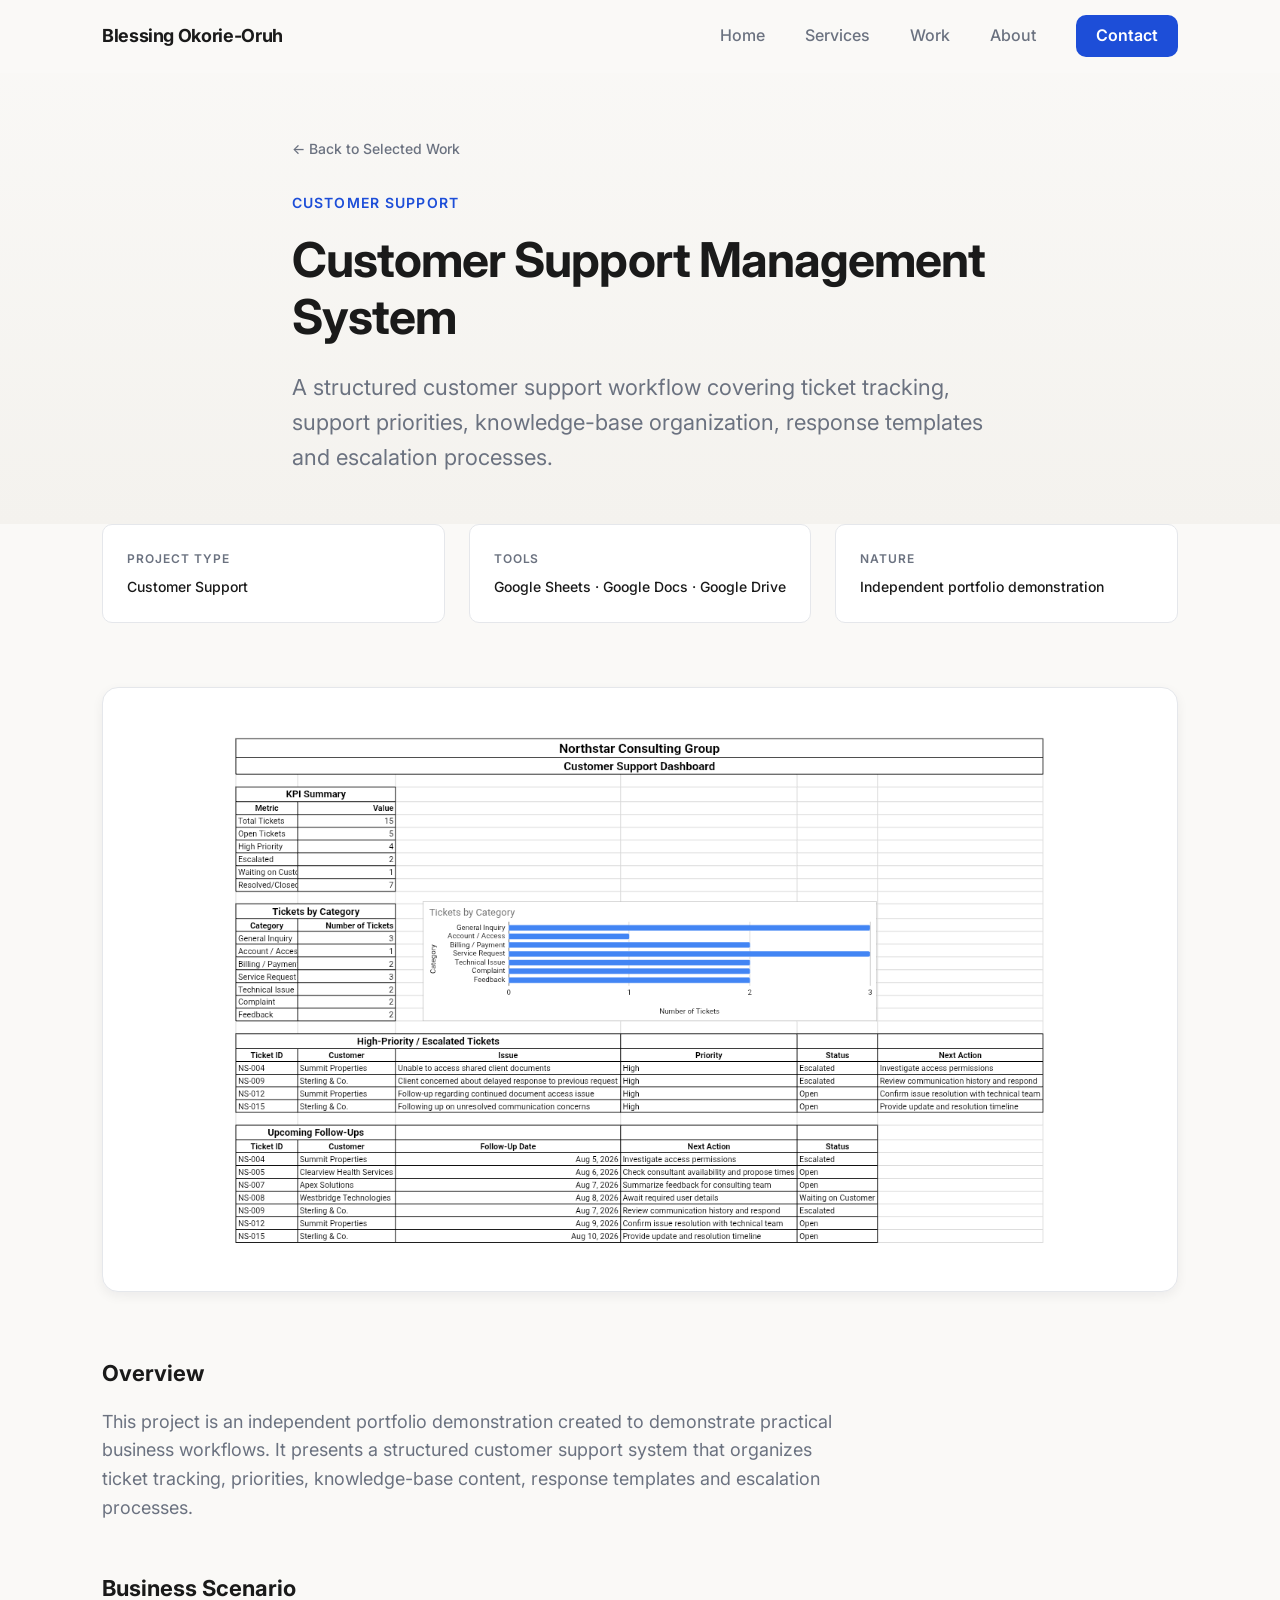
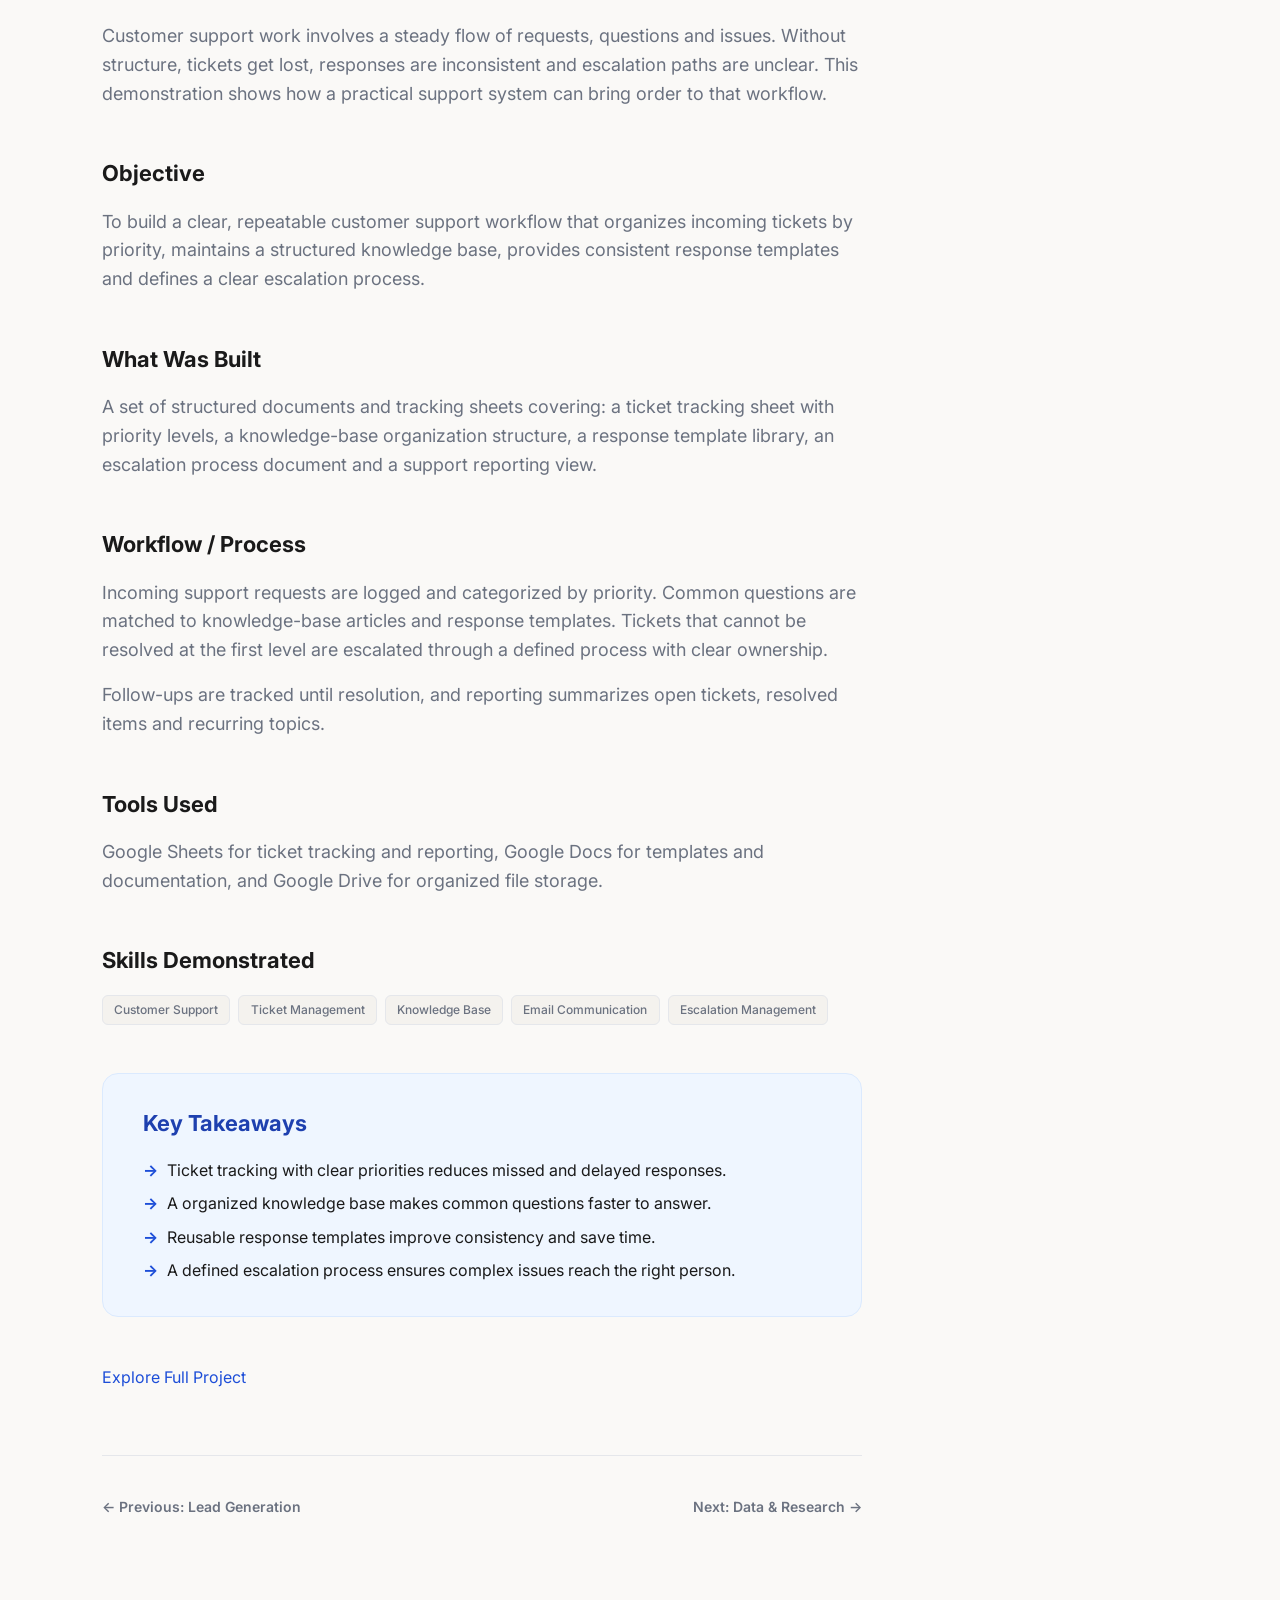
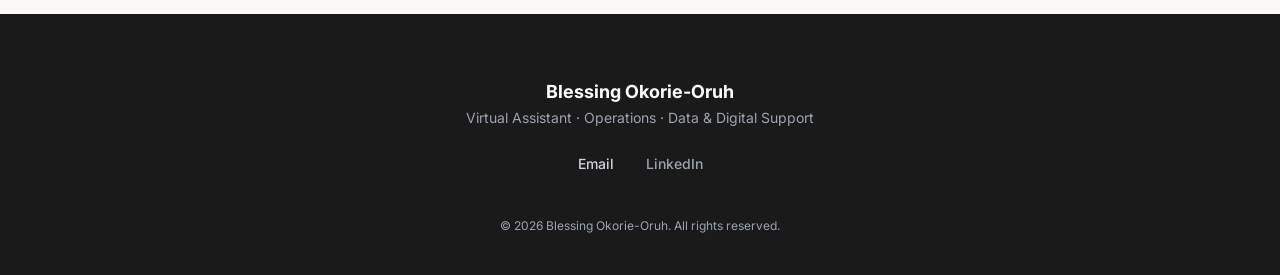
==== case-studies/customer-support.html @ 6072c5b8 "Replace old portfolio with finished website" ====
<!DOCTYPE html>
<html lang="en">
<head>
  <meta charset="UTF-8">
  <meta name="viewport" content="width=device-width, initial-scale=1.0">
  <title>Customer Support Management System | Blessing Okorie-Oruh</title>
  <meta name="description" content="Customer Support Management System — an independent portfolio demonstration of a structured customer support workflow.">
  <meta property="og:title" content="Customer Support Management System | Blessing Okorie-Oruh">
  <meta property="og:description" content="An independent portfolio demonstration of a structured customer support workflow.">
  <meta property="og:type" content="article">
  <link rel="preconnect" href="https://fonts.googleapis.com">
  <link rel="preconnect" href="https://fonts.gstatic.com" crossorigin>
  <link href="https://fonts.googleapis.com/css2?family=Inter:wght@400;500;600;700&display=swap" rel="stylesheet">
  <link rel="stylesheet" href="../style.css">
</head>
<body>
  <header class="nav" id="nav">
    <div class="container nav__inner">
      <a href="../index.html" class="nav__logo">Blessing Okorie-Oruh</a>
      <nav class="nav__links" id="navLinks" aria-label="Main navigation">
        <a href="../index.html" class="nav__link">Home</a>
        <a href="../index.html#services" class="nav__link">Services</a>
        <a href="../index.html#work" class="nav__link">Work</a>
        <a href="../index.html#about" class="nav__link">About</a>
        <a href="../index.html#contact" class="nav__contact">Contact</a>
      </nav>
      <button class="nav__toggle" id="navToggle" aria-label="Toggle navigation" aria-expanded="false" aria-controls="navLinks">
        <span></span><span></span><span></span>
      </button>
    </div>
  </header>

  <main>
    <section class="case-study-hero">
      <div class="container case-study-hero__inner">
        <a href="../index.html#work" class="case-study-back">← Back to Selected Work</a>
        <p class="case-study-hero__type">Customer Support</p>
        <h1 class="case-study-hero__title">Customer Support Management System</h1>
        <p class="case-study-hero__overview">A structured customer support workflow covering ticket tracking, support priorities, knowledge-base organization, response templates and escalation processes.</p>
      </div>
    </section>

    <section class="case-study-body">
      <div class="container">
        <div class="case-study-meta">
          <div class="case-study-meta__item">
            <p class="case-study-meta__label">Project Type</p>
            <p class="case-study-meta__value">Customer Support</p>
          </div>
          <div class="case-study-meta__item">
            <p class="case-study-meta__label">Tools</p>
            <p class="case-study-meta__value">Google Sheets · Google Docs · Google Drive</p>
          </div>
          <div class="case-study-meta__item">
            <p class="case-study-meta__label">Nature</p>
            <p class="case-study-meta__value">Independent portfolio demonstration</p>
          </div>
        </div>

        <div class="case-study-visual">
          <img src="../assets/images/project-03-customer-support-dashboard.png" alt="Customer Support Management System preview" onerror="this.parentElement.classList.add('case-study-visual--placeholder'); this.style.display='none';">
          <div class="project__placeholder">
            <span class="project__placeholder-label">PROJECT PREVIEW</span>
            <span class="project__placeholder-sub">Screenshot coming soon</span>
          </div>
        </div>

        <div class="case-study-content">
          <div class="case-study-section">
            <h2>Overview</h2>
            <p>This project is an independent portfolio demonstration created to demonstrate practical business workflows. It presents a structured customer support system that organizes ticket tracking, priorities, knowledge-base content, response templates and escalation processes.</p>
          </div>

          <div class="case-study-section">
            <h2>Business Scenario</h2>
            <p>Customer support work involves a steady flow of requests, questions and issues. Without structure, tickets get lost, responses are inconsistent and escalation paths are unclear. This demonstration shows how a practical support system can bring order to that workflow.</p>
          </div>

          <div class="case-study-section">
            <h2>Objective</h2>
            <p>To build a clear, repeatable customer support workflow that organizes incoming tickets by priority, maintains a structured knowledge base, provides consistent response templates and defines a clear escalation process.</p>
          </div>

          <div class="case-study-section">
            <h2>What Was Built</h2>
            <p>A set of structured documents and tracking sheets covering: a ticket tracking sheet with priority levels, a knowledge-base organization structure, a response template library, an escalation process document and a support reporting view.</p>
          </div>

          <div class="case-study-section">
            <h2>Workflow / Process</h2>
            <p>Incoming support requests are logged and categorized by priority. Common questions are matched to knowledge-base articles and response templates. Tickets that cannot be resolved at the first level are escalated through a defined process with clear ownership.</p>
            <p>Follow-ups are tracked until resolution, and reporting summarizes open tickets, resolved items and recurring topics.</p>
          </div>

          <div class="case-study-section">
            <h2>Tools Used</h2>
            <p>Google Sheets for ticket tracking and reporting, Google Docs for templates and documentation, and Google Drive for organized file storage.</p>
          </div>

          <div class="case-study-section">
            <h2>Skills Demonstrated</h2>
            <div class="case-study-skills">
              <span class="tag">Customer Support</span>
              <span class="tag">Ticket Management</span>
              <span class="tag">Knowledge Base</span>
              <span class="tag">Email Communication</span>
              <span class="tag">Escalation Management</span>
            </div>
          </div>

          <!--<div class="case-study-section">
            <h2>Screenshots</h2>
            <p>Screenshots of the full system will be added here as they become available. No fabricated or stock images are used.</p>
          </div> -->

          <div class="case-study-section case-study-takeaways">
            <h2>Key Takeaways</h2>
            <ul>
              <li>Ticket tracking with clear priorities reduces missed and delayed responses.</li>
              <li>A organized knowledge base makes common questions faster to answer.</li>
              <li>Reusable response templates improve consistency and save time.</li>
              <li>A defined escalation process ensures complex issues reach the right person.</li>
            </ul>
          </div>

          <a href="https://drive.google.com/drive/folders/1d1WqiKIp9UiQdwruKnwZVWXl-lbK9YLH?usp=sharing" class="button button--primary" target="_blank" rel="noopener noreferrer">
            Explore Full Project
          </a>

          <nav class="case-study-nav">
            <a href="lead-generation.html">← Previous: Lead Generation</a>
            <a href="data-research.html">Next: Data & Research →</a>
          </nav>
        </div>
      </div>
    </section>
  </main>

  <footer class="footer">
    <div class="container footer__inner">
      <div class="footer__brand">
        <p class="footer__name">Blessing Okorie-Oruh</p>
        <p class="footer__role">Virtual Assistant · Operations · Data & Digital Support</p>
      </div>
      <nav class="footer__links" aria-label="Footer links">
        <a href="mailto:blessing.okorie.va@gmail.com">Email</a>
       <!-- <a href="https://github.com/blessing-okorie-va" target="_blank" rel="noopener">GitHub</a> -->
        <a href="#" id="linkedinPlaceholder" aria-label="LinkedIn (coming soon)">LinkedIn</a>
      </nav>
      <p class="footer__copy">&copy; <span id="year"></span> Blessing Okorie-Oruh. All rights reserved.</p>
    </div>
  </footer>

  <script src="../script.js"></script>
</body>
</html>
---- style.css ----
/* ===========================
   Design Tokens
   =========================== */
:root {
  /* Colors */
  --color-primary: #1d4ed8;
  --color-primary-dark: #1e40af;
  --color-primary-light: #2563eb;
  --color-primary-tint: #eff6ff;

  --color-bg: #faf9f7;
  --color-bg-alt: #f4f2ee;
  --color-surface: #ffffff;
  --color-border: #e5e7eb;
  --color-border-light: #f0f0ec;

  --color-text: #1a1a1a;
  --color-text-muted: #6b7280;
  --color-text-light: #9ca3af;

  --color-footer-bg: #1a1a1a;
  --color-footer-text: #d1d5db;

  --color-shadow: rgba(17, 24, 39, 0.06);
  --color-shadow-lg: rgba(17, 24, 39, 0.12);

  /* Typography */
  --font-sans: 'Inter', -apple-system, BlinkMacSystemFont, 'Segoe UI', Roboto, sans-serif;
  --fs-xs: 0.75rem;
  --fs-sm: 0.875rem;
  --fs-base: 1rem;
  --fs-lg: 1.125rem;
  --fs-xl: 1.375rem;
  --fs-2xl: 1.75rem;
  --fs-3xl: 2.25rem;
  --fs-4xl: 3rem;
  --fs-5xl: 3.75rem;

  --lh-body: 1.6;
  --lh-heading: 1.2;

  --fw-regular: 400;
  --fw-medium: 500;
  --fw-semibold: 600;
  --fw-bold: 700;

  /* Spacing (8px system) */
  --sp-1: 0.5rem;
  --sp-2: 1rem;
  --sp-3: 1.5rem;
  --sp-4: 2rem;
  --sp-5: 2.5rem;
  --sp-6: 3rem;
  --sp-7: 4rem;
  --sp-8: 5rem;
  --sp-9: 6rem;
  --sp-10: 8rem;

  /* Layout */
  --container-max: 1140px;
  --container-narrow: 760px;
  --radius-sm: 6px;
  --radius-md: 10px;
  --radius-lg: 16px;
  --radius-xl: 24px;

  /* Transitions */
  --transition: 200ms ease;
  --transition-slow: 400ms ease;

  /* Shadows */
  --shadow-sm: 0 1px 2px var(--color-shadow);
  --shadow-md: 0 4px 12px var(--color-shadow);
  --shadow-lg: 0 12px 32px var(--color-shadow-lg);
}

/* ===========================
   Reset & Base
   =========================== */
*, *::before, *::after {
  margin: 0;
  padding: 0;
  box-sizing: border-box;
}

html {
  scroll-behavior: smooth;
  font-size: 16px;
  -webkit-text-size-adjust: 100%;
}

body {
  font-family: var(--font-sans);
  font-size: var(--fs-base);
  line-height: var(--lh-body);
  color: var(--color-text);
  background-color: var(--color-bg);
  font-weight: var(--fw-regular);
  -webkit-font-smoothing: antialiased;
  -moz-osx-font-smoothing: grayscale;
  overflow-x: hidden;
}

img {
  max-width: 100%;
  display: block;
}

a {
  color: var(--color-primary);
  text-decoration: none;
  transition: color var(--transition);
}

a:hover {
  color: var(--color-primary-dark);
}

button {
  font-family: inherit;
  cursor: pointer;
  border: none;
  background: none;
}

ul {
  list-style: none;
}

/* Focus states */
a:focus-visible,
button:focus-visible {
  outline: 2px solid var(--color-primary);
  outline-offset: 3px;
  border-radius: var(--radius-sm);
}

/* ===========================
   Layout
   =========================== */
.container {
  width: 100%;
  max-width: var(--container-max);
  margin: 0 auto;
  padding: 0 var(--sp-4);
}

.section {
  padding: var(--sp-9) 0;
}

.section--light {
  background-color: var(--color-bg-alt);
}

.section__header {
  max-width: 680px;
  margin: 0 0 var(--sp-7);
}

.section__eyebrow {
  font-size: var(--fs-sm);
  font-weight: var(--fw-semibold);
  color: var(--color-primary);
  letter-spacing: 0.08em;
  text-transform: uppercase;
  margin-bottom: var(--sp-2);
}

.section__title {
  font-size: var(--fs-3xl);
  font-weight: var(--fw-bold);
  line-height: var(--lh-heading);
  color: var(--color-text);
  margin-bottom: var(--sp-2);
}

.section__subtitle {
  font-size: var(--fs-lg);
  color: var(--color-text-muted);
  line-height: var(--lh-body);
}

/* ===========================
   Buttons
   =========================== */
.btn {
  display: inline-flex;
  align-items: center;
  justify-content: center;
  gap: var(--sp-1);
  padding: 0.75rem 1.75rem;
  font-size: var(--fs-base);
  font-weight: var(--fw-semibold);
  border-radius: var(--radius-md);
  transition: all var(--transition);
  white-space: nowrap;
  border: 2px solid transparent;
  text-decoration: none;
}

.btn--primary {
  background-color: var(--color-primary);
  color: #fff;
  border-color: var(--color-primary);
}

.btn--primary:hover {
  background-color: var(--color-primary-dark);
  border-color: var(--color-primary-dark);
  color: #fff;
  transform: translateY(-1px);
  box-shadow: 0 4px 12px rgba(29, 78, 216, 0.25);
}

.btn--secondary {
  background-color: transparent;
  color: var(--color-primary);
  border-color: var(--color-border);
}

.btn--secondary:hover {
  border-color: var(--color-primary);
  color: var(--color-primary);
  background-color: var(--color-primary-tint);
}

.btn--large {
  padding: 1rem 2.5rem;
  font-size: var(--fs-lg);
}

/* ===========================
   Navigation
   =========================== */
.nav {
  position: fixed;
  top: 0;
  left: 0;
  right: 0;
  z-index: 100;
  background-color: rgba(250, 249, 247, 0.92);
  backdrop-filter: blur(10px);
  -webkit-backdrop-filter: blur(10px);
  border-bottom: 1px solid transparent;
  transition: border-color var(--transition), background-color var(--transition);
}

.nav--scrolled {
  border-bottom-color: var(--color-border);
}

.nav__inner {
  display: flex;
  align-items: center;
  justify-content: space-between;
  height: 72px;
}

.nav__logo {
  font-size: var(--fs-lg);
  font-weight: var(--fw-bold);
  color: var(--color-text);
  letter-spacing: -0.02em;
}

.nav__logo:hover {
  color: var(--color-primary);
}

.nav__links {
  display: flex;
  align-items: center;
  gap: var(--sp-5);
}

.nav__link {
  font-size: var(--fs-base);
  font-weight: var(--fw-medium);
  color: var(--color-text-muted);
  transition: color var(--transition);
}

.nav__link:hover {
  color: var(--color-text);
}

.nav__contact {
  background-color: var(--color-primary);
  color: #fff !important;
  padding: 0.5rem 1.25rem;
  border-radius: var(--radius-md);
  font-weight: var(--fw-semibold);
  transition: background-color var(--transition), transform var(--transition);
}

.nav__contact:hover {
  background-color: var(--color-primary-dark);
  color: #fff !important;
  transform: translateY(-1px);
}

.nav__toggle {
  display: none;
  flex-direction: column;
  gap: 5px;
  padding: 4px;
}

.nav__toggle span {
  display: block;
  width: 24px;
  height: 2px;
  background-color: var(--color-text);
  border-radius: 2px;
  transition: transform var(--transition), opacity var(--transition);
}

.nav__toggle--active span:nth-child(1) {
  transform: translateY(7px) rotate(45deg);
}

.nav__toggle--active span:nth-child(2) {
  opacity: 0;
}

.nav__toggle--active span:nth-child(3) {
  transform: translateY(-7px) rotate(-45deg);
}

/* ===========================
   Hero
   =========================== */
.hero {
  padding-top: calc(72px + var(--sp-9));
  padding-bottom: var(--sp-9);
  background: linear-gradient(180deg, var(--color-bg) 0%, var(--color-bg-alt) 100%);
}

.hero__inner {
  max-width: 780px;
}

.hero__eyebrow {
  font-size: var(--fs-sm);
  font-weight: var(--fw-semibold);
  color: var(--color-primary);
  letter-spacing: 0.06em;
  text-transform: uppercase;
  margin-bottom: var(--sp-3);
  opacity: 0;
  animation: fadeInUp 600ms ease forwards;
}

.hero__title {
  font-size: var(--fs-5xl);
  font-weight: var(--fw-bold);
  line-height: 1.1;
  letter-spacing: -0.03em;
  color: var(--color-text);
  margin-bottom: var(--sp-4);
  opacity: 0;
  animation: fadeInUp 600ms ease 100ms forwards;
}

.hero__subtitle {
  font-size: var(--fs-xl);
  color: var(--color-text-muted);
  line-height: var(--lh-body);
  margin-bottom: var(--sp-5);
  max-width: 620px;
  opacity: 0;
  animation: fadeInUp 600ms ease 200ms forwards;
}

.hero__actions {
  display: flex;
  gap: var(--sp-2);
  flex-wrap: wrap;
  opacity: 0;
  animation: fadeInUp 600ms ease 300ms forwards;
}

@keyframes fadeInUp {
  from {
    opacity: 0;
    transform: translateY(16px);
  }
  to {
    opacity: 1;
    transform: translateY(0);
  }
}

/* ===========================
   Services Grid
   =========================== */
.services-grid {
  display: grid;
  grid-template-columns: repeat(3, 1fr);
  gap: var(--sp-3);
}

.service-card {
  background-color: var(--color-surface);
  border: 1px solid var(--color-border);
  border-radius: var(--radius-lg);
  padding: var(--sp-4);
  transition: transform var(--transition), box-shadow var(--transition), border-color var(--transition);
}

.service-card:hover {
  transform: translateY(-4px);
  box-shadow: var(--shadow-md);
  border-color: var(--color-primary-light);
}

.service-card__icon {
  display: inline-flex;
  align-items: center;
  justify-content: center;
  width: 48px;
  height: 48px;
  background-color: var(--color-primary-tint);
  color: var(--color-primary);
  border-radius: var(--radius-md);
  margin-bottom: var(--sp-3);
}

.service-card__title {
  font-size: var(--fs-lg);
  font-weight: var(--fw-semibold);
  margin-bottom: var(--sp-1);
  color: var(--color-text);
}

.service-card__desc {
  font-size: var(--fs-sm);
  color: var(--color-text-muted);
  line-height: var(--lh-body);
}

/* ===========================
   Selected Work
   =========================== */
.work-note {
  background-color: var(--color-primary-tint);
  border: 1px solid #dbeafe;
  border-radius: var(--radius-md);
  padding: var(--sp-3) var(--sp-4);
  margin-bottom: var(--sp-7);
}

.work-note p {
  font-size: var(--fs-sm);
  color: var(--color-primary-dark);
  line-height: var(--lh-body);
}

.project {
  display: grid;
  grid-template-columns: 1.1fr 1fr;
  gap: var(--sp-6);
  align-items: center;
  margin-bottom: var(--sp-8);
}

.project--reversed .project__visual {
  order: 2;
}

.project__visual {
  position: relative;
  aspect-ratio: 16 / 10;
  background-color: var(--color-surface);
  border: 1px solid var(--color-border);
  border-radius: var(--radius-lg);
  overflow: hidden;
  box-shadow: var(--shadow-md);
  transition: box-shadow var(--transition-slow), transform var(--transition-slow);
}

.project__visual:hover {
  box-shadow: var(--shadow-lg);
  transform: translateY(-4px);
}

.project__visual img {
  width: 100%;
  height: 100%;
  object-fit: cover;
}

.project__visual--placeholder img {
  display: none;
}

.project__placeholder {
  position: absolute;
  inset: 0;
  display: none;
  flex-direction: column;
  align-items: center;
  justify-content: center;
  gap: var(--sp-1);
  background: linear-gradient(135deg, #f8f9fa 0%, #eef0f3 100%);
}

.project__visual--placeholder .project__placeholder {
  display: flex;
}

.project__placeholder-label {
  font-size: var(--fs-lg);
  font-weight: var(--fw-bold);
  color: var(--color-text-light);
  letter-spacing: 0.1em;
}

.project__placeholder-sub {
  font-size: var(--fs-sm);
  color: var(--color-text-light);
}

.project__type-badge {
  position: absolute;
  top: var(--sp-2);
  left: var(--sp-2);
  background-color: rgba(26, 26, 26, 0.85);
  color: #fff;
  font-size: var(--fs-xs);
  font-weight: var(--fw-medium);
  padding: 0.35rem 0.75rem;
  border-radius: var(--radius-sm);
  letter-spacing: 0.03em;
  z-index: 1;
}

.project__number {
  font-size: var(--fs-sm);
  font-weight: var(--fw-semibold);
  color: var(--color-primary);
  letter-spacing: 0.08em;
  text-transform: uppercase;
  margin-bottom: var(--sp-1);
}

.project__title {
  font-size: var(--fs-2xl);
  font-weight: var(--fw-bold);
  line-height: var(--lh-heading);
  margin-bottom: var(--sp-2);
  color: var(--color-text);
}

.project__desc {
  font-size: var(--fs-base);
  color: var(--color-text-muted);
  line-height: var(--lh-body);
  margin-bottom: var(--sp-3);
}

.project__skills {
  display: flex;
  flex-wrap: wrap;
  gap: var(--sp-1);
  margin-bottom: var(--sp-3);
}

.tag {
  display: inline-block;
  font-size: var(--fs-xs);
  font-weight: var(--fw-medium);
  color: var(--color-text-muted);
  background-color: var(--color-bg-alt);
  border: 1px solid var(--color-border);
  padding: 0.3rem 0.7rem;
  border-radius: var(--radius-sm);
}

.project__tools {
  display: flex;
  flex-wrap: wrap;
  align-items: center;
  gap: 0.5rem;
  margin-bottom: var(--sp-3);
  font-size: var(--fs-sm);
}

.project__tools-label {
  font-weight: var(--fw-semibold);
  color: var(--color-text);
}

.project__tools span:not(.project__tools-label) {
  color: var(--color-text-muted);
}

.project__tools span:not(.project__tools-label)::after {
  content: "·";
  margin-left: 0.5rem;
  color: var(--color-text-light);
}

.project__tools span:not(.project__tools-label):last-child::after {
  content: "";
}

.project__link {
  font-size: var(--fs-base);
  font-weight: var(--fw-semibold);
  color: var(--color-primary);
  display: inline-flex;
  align-items: center;
  transition: gap var(--transition), color var(--transition);
}

.project__link:hover {
  color: var(--color-primary-dark);
  gap: 0.5rem;
}

/* ===========================
   How I Work
   =========================== */
.steps-grid {
  display: grid;
  grid-template-columns: repeat(4, 1fr);
  gap: var(--sp-3);
}

.step {
  background-color: var(--color-surface);
  border: 1px solid var(--color-border);
  border-radius: var(--radius-lg);
  padding: var(--sp-4);
  transition: transform var(--transition), box-shadow var(--transition);
}

.step:hover {
  transform: translateY(-4px);
  box-shadow: var(--shadow-md);
}

.step__number {
  font-size: var(--fs-2xl);
  font-weight: var(--fw-bold);
  color: var(--color-primary);
  margin-bottom: var(--sp-1);
  letter-spacing: -0.02em;
}

.step__title {
  font-size: var(--fs-lg);
  font-weight: var(--fw-semibold);
  margin-bottom: var(--sp-1);
  color: var(--color-text);
}

.step__desc {
  font-size: var(--fs-sm);
  color: var(--color-text-muted);
  line-height: var(--lh-body);
}

/* ===========================
   About
   =========================== */
.about {
  display: grid;
  grid-template-columns: 1.5fr 1fr;
  gap: var(--sp-7);
  align-items: start;
}

.about__text p {
  color: var(--color-text-muted);
  margin-bottom: var(--sp-2);
  font-size: var(--fs-lg);
  line-height: var(--lh-body);
}

.about__text p:first-of-type {
  margin-top: var(--sp-2);
}

.about__card {
  background-color: var(--color-surface);
  border: 1px solid var(--color-border);
  border-radius: var(--radius-lg);
  padding: var(--sp-2);
  box-shadow: var(--shadow-sm);
  position: sticky;
  top: 100px;
}

.about__card-inner {
  background: linear-gradient(135deg, var(--color-primary-tint) 0%, #f0f7ff 100%);
  border-radius: var(--radius-md);
  padding: var(--sp-4);
}

.about__card-label {
  font-size: var(--fs-sm);
  font-weight: var(--fw-semibold);
  color: var(--color-primary);
  text-transform: uppercase;
  letter-spacing: 0.08em;
  margin-bottom: var(--sp-3);
}

.about__list {
  display: grid;
  grid-template-columns: 1fr 1fr;
  gap: 0.75rem;
}

.about__list li {
  font-size: var(--fs-sm);
  font-weight: var(--fw-medium);
  color: var(--color-text);
  padding-left: 1.25rem;
  position: relative;
}

.about__list li::before {
  content: "";
  position: absolute;
  left: 0;
  top: 0.55em;
  width: 6px;
  height: 6px;
  background-color: var(--color-primary);
  border-radius: 50%;
}

/* ===========================
   Resume
   =========================== */
.resume {
  display: flex;
  align-items: center;
  justify-content: space-between;
  gap: var(--sp-5);
  flex-wrap: wrap;
}

.resume__text {
  max-width: 560px;
}

.resume__text .section__title {
  font-size: var(--fs-2xl);
  margin-bottom: 0;
}

.resume__actions {
  display: flex;
  gap: var(--sp-2);
  flex-wrap: wrap;
  align-items: center;
}

.resume__coming-soon {
  font-size: var(--fs-sm);
  color: var(--color-text-muted);
  font-style: italic;
  width: 100%;
}

/* ===========================
   Contact CTA
   =========================== */
.contact-cta {
  background: linear-gradient(135deg, var(--color-primary) 0%, var(--color-primary-dark) 100%);
  color: #fff;
  text-align: center;
}

.contact-cta__inner {
  max-width: 640px;
  margin: 0 auto;
}

.contact-cta__title {
  font-size: var(--fs-3xl);
  font-weight: var(--fw-bold);
  line-height: var(--lh-heading);
  margin-bottom: var(--sp-2);
  color: #fff;
}

.contact-cta__text {
  font-size: var(--fs-lg);
  color: rgba(255, 255, 255, 0.88);
  margin-bottom: var(--sp-4);
  line-height: var(--lh-body);
}

.contact-cta .btn--primary {
  background-color: #fff;
  color: var(--color-primary);
  border-color: #fff;
}

.contact-cta .btn--primary:hover {
  background-color: rgba(255, 255, 255, 0.9);
  color: var(--color-primary-dark);
  box-shadow: 0 4px 20px rgba(0, 0, 0, 0.15);
}

.contact-cta__email {
  margin-top: var(--sp-3);
  font-size: var(--fs-base);
  color: rgba(255, 255, 255, 0.8);
}

/* ===========================
   Footer
   =========================== */
.footer {
  background-color: var(--color-footer-bg);
  color: var(--color-footer-text);
  padding: var(--sp-7) 0 var(--sp-5);
}

.footer__inner {
  display: flex;
  flex-direction: column;
  align-items: center;
  text-align: center;
  gap: var(--sp-3);
}

.footer__name {
  font-size: var(--fs-lg);
  font-weight: var(--fw-bold);
  color: #fff;
}

.footer__role {
  font-size: var(--fs-sm);
  color: var(--color-text-light);
}

.footer__links {
  display: flex;
  gap: var(--sp-4);
}

.footer__links a {
  color: var(--color-footer-text);
  font-size: var(--fs-sm);
  font-weight: var(--fw-medium);
}

.footer__links a:hover {
  color: #fff;
}

.footer__copy {
  font-size: var(--fs-xs);
  color: var(--color-text-light);
  margin-top: var(--sp-2);
}

/* ===========================
   Case Study Pages
   =========================== */
.case-study-hero {
  padding-top: calc(72px + var(--sp-7));
  padding-bottom: var(--sp-6);
  background: linear-gradient(180deg, var(--color-bg) 0%, var(--color-bg-alt) 100%);
}

.case-study-hero__inner {
  max-width: 760px;
}

.case-study-back {
  display: inline-flex;
  align-items: center;
  gap: 0.5rem;
  font-size: var(--fs-sm);
  font-weight: var(--fw-medium);
  color: var(--color-text-muted);
  margin-bottom: var(--sp-4);
  transition: color var(--transition), gap var(--transition);
}

.case-study-back:hover {
  color: var(--color-primary);
  gap: 0.75rem;
}

.case-study-hero__type {
  font-size: var(--fs-sm);
  font-weight: var(--fw-semibold);
  color: var(--color-primary);
  letter-spacing: 0.08em;
  text-transform: uppercase;
  margin-bottom: var(--sp-2);
}

.case-study-hero__title {
  font-size: var(--fs-4xl);
  font-weight: var(--fw-bold);
  line-height: var(--lh-heading);
  letter-spacing: -0.02em;
  margin-bottom: var(--sp-3);
}

.case-study-hero__overview {
  font-size: var(--fs-xl);
  color: var(--color-text-muted);
  line-height: var(--lh-body);
}

.case-study-body {
  padding-bottom: var(--sp-9);
}

.case-study-meta {
  display: grid;
  grid-template-columns: repeat(3, 1fr);
  gap: var(--sp-3);
  margin-bottom: var(--sp-7);
}

.case-study-meta__item {
  background-color: var(--color-surface);
  border: 1px solid var(--color-border);
  border-radius: var(--radius-md);
  padding: var(--sp-3);
}

.case-study-meta__label {
  font-size: var(--fs-xs);
  font-weight: var(--fw-semibold);
  color: var(--color-text-muted);
  text-transform: uppercase;
  letter-spacing: 0.08em;
  margin-bottom: var(--sp-1);
}

.case-study-meta__value {
  font-size: var(--fs-sm);
  color: var(--color-text);
  font-weight: var(--fw-medium);
}

.case-study-visual {
  position: relative;
  aspect-ratio: 16 / 9;
  background-color: var(--color-surface);
  border: 1px solid var(--color-border);
  border-radius: var(--radius-lg);
  overflow: hidden;
  box-shadow: var(--shadow-md);
  margin-bottom: var(--sp-7);
}

.case-study-visual img {
  width: 100%;
  height: 100%;
  object-fit: contain;
}

.case-study-visual--placeholder img {
  display: none;
}

.case-study-visual--placeholder .project__placeholder {
  display: flex;
}

.case-study-content {
  max-width: 760px;
}

.case-study-section {
  margin-bottom: var(--sp-6);
}

.case-study-section:last-child {
  margin-bottom: 0;
}

.case-study-section h2 {
  font-size: var(--fs-xl);
  font-weight: var(--fw-bold);
  margin-bottom: var(--sp-2);
  color: var(--color-text);
}

.case-study-section p {
  font-size: var(--fs-lg);
  color: var(--color-text-muted);
  line-height: var(--lh-body);
  margin-bottom: var(--sp-2);
}

.case-study-section p:last-child {
  margin-bottom: 0;
}

.case-study-skills {
  display: flex;
  flex-wrap: wrap;
  gap: var(--sp-1);
  margin-top: var(--sp-2);
}

.case-study-takeaways {
  background-color: var(--color-primary-tint);
  border: 1px solid #dbeafe;
  border-radius: var(--radius-lg);
  padding: var(--sp-4) var(--sp-5);
}

.case-study-takeaways h2 {
  color: var(--color-primary-dark);
}

.case-study-takeaways ul {
  list-style: none;
  margin-top: var(--sp-2);
}

.case-study-takeaways li {
  font-size: var(--fs-base);
  color: var(--color-text);
  padding-left: 1.5rem;
  position: relative;
  margin-bottom: var(--sp-1);
  line-height: var(--lh-body);
}

.case-study-takeaways li::before {
  content: "→";
  position: absolute;
  left: 0;
  color: var(--color-primary);
  font-weight: var(--fw-bold);
}

.case-study-takeaways li:last-child {
  margin-bottom: 0;
}

.case-study-nav {
  border-top: 1px solid var(--color-border);
  padding-top: var(--sp-5);
  margin-top: var(--sp-7);
  display: flex;
  justify-content: space-between;
  gap: var(--sp-3);
  flex-wrap: wrap;
}

.case-study-nav a {
  font-size: var(--fs-sm);
  font-weight: var(--fw-semibold);
  color: var(--color-text-muted);
  transition: color var(--transition);
}

.case-study-nav a:hover {
  color: var(--color-primary);
}

/* ===========================
   Responsive — Tablet
   =========================== */
@media (max-width: 900px) {
  .section {
    padding: var(--sp-7) 0;
  }

  .hero {
    padding-top: calc(72px + var(--sp-7));
  }

  .hero__title {
    font-size: var(--fs-4xl);
  }

  .hero__subtitle {
    font-size: var(--fs-lg);
  }

  .section__title {
    font-size: var(--fs-2xl);
  }

  .services-grid {
    grid-template-columns: repeat(2, 1fr);
  }

  .project {
    grid-template-columns: 1fr;
    gap: var(--sp-4);
    margin-bottom: var(--sp-7);
  }

  .project--reversed .project__visual {
    order: 0;
  }

  .project__title {
    font-size: var(--fs-xl);
  }

  .steps-grid {
    grid-template-columns: repeat(2, 1fr);
  }

  .about {
    grid-template-columns: 1fr;
    gap: var(--sp-4);
  }

  .about__card {
    position: static;
  }

  .case-study-meta {
    grid-template-columns: 1fr;
  }

  .case-study-hero__title {
    font-size: var(--fs-3xl);
  }
}

/* ===========================
   Responsive — Mobile
   =========================== */
@media (max-width: 600px) {
  :root {
    --sp-9: 4rem;
    --sp-7: 3rem;
  }

  .container {
    padding: 0 var(--sp-3);
  }

  .section {
    padding: var(--sp-7) 0;
  }

  .hero {
    padding-top: calc(72px + var(--sp-6));
    padding-bottom: var(--sp-7);
  }

  .hero__title {
    font-size: var(--fs-3xl);
  }

  .hero__subtitle {
    font-size: var(--fs-base);
  }

  .hero__actions {
    flex-direction: column;
    align-items: stretch;
  }

  .hero__actions .btn {
    width: 100%;
  }

  .section__title {
    font-size: var(--fs-xl);
  }

  .section__header {
    margin-bottom: var(--sp-5);
  }

  .services-grid {
    grid-template-columns: 1fr;
  }

  .steps-grid {
    grid-template-columns: 1fr;
  }

  .resume {
    flex-direction: column;
    align-items: flex-start;
  }

  .resume__actions {
    width: 100%;
  }

  .resume__actions .btn {
    flex: 1;
  }

  .contact-cta__title {
    font-size: var(--fs-2xl);
  }

  .contact-cta__text {
    font-size: var(--fs-base);
  }

  .btn--large {
    width: 100%;
  }

  .footer__links {
    flex-wrap: wrap;
    justify-content: center;
    gap: var(--sp-3);
  }

  .case-study-hero__title {
    font-size: var(--fs-2xl);
  }

  .case-study-hero__overview {
    font-size: var(--fs-base);
  }

  .case-study-section h2 {
    font-size: var(--fs-lg);
  }

  .case-study-section p {
    font-size: var(--fs-base);
  }

  .case-study-nav {
    flex-direction: column;
    gap: var(--sp-2);
  }
}

/* ===========================
   Mobile Navigation
   =========================== */
@media (max-width: 768px) {
  .nav__toggle {
    display: flex;
  }

  .nav__links {
    position: fixed;
    top: 72px;
    left: 0;
    right: 0;
    background-color: var(--color-surface);
    flex-direction: column;
    align-items: stretch;
    padding: var(--sp-3);
    gap: var(--sp-1);
    border-bottom: 1px solid var(--color-border);
    box-shadow: var(--shadow-md);
    transform: translateY(-120%);
    opacity: 0;
    visibility: hidden;
    transition: transform var(--transition), opacity var(--transition), visibility var(--transition);
  }

  .nav__links--open {
    transform: translateY(0);
    opacity: 1;
    visibility: visible;
  }

  .nav__link {
    padding: 0.75rem 0.5rem;
    border-radius: var(--radius-sm);
    font-size: var(--fs-base);
  }

  .nav__link:hover {
    background-color: var(--color-bg-alt);
  }

  .nav__contact {
    text-align: center;
    margin-top: var(--sp-1);
  }
}

/* ===========================
   Reduced Motion
   =========================== */
@media (prefers-reduced-motion: reduce) {
  *,
  *::before,
  *::after {
    animation-duration: 0.01ms !important;
    animation-iteration-count: 1 !important;
    transition-duration: 0.01ms !important;
    scroll-behavior: auto !important;
  }
}


.image-lightbox {
  position: fixed;
  inset: 0;
  z-index: 9999;
  display: flex;
  align-items: center;
  justify-content: center;
  padding: 2rem;
  background: rgba(0, 0, 0, 0.88);
  cursor: zoom-out;
}

.image-lightbox img {
  max-width: 95vw;
  max-height: 95vh;
  width: auto;
  height: auto;
  object-fit: contain;
  border-radius: var(--radius-lg);
  box-shadow: var(--shadow-lg);
  cursor: default;
}

.image-lightbox__close {
  position: absolute;
  top: 1rem;
  right: 1.25rem;
  width: 2.75rem;
  height: 2.75rem;
  border: 0;
  border-radius: 50%;
  background: white;
  color: var(--color-text);
  font-size: 1.75rem;
  line-height: 1;
  cursor: pointer;
  display: flex;
  align-items: center;
  justify-content: center;
}

.image-lightbox__close:hover {
  opacity: 0.85;
}

@media (max-width: 640px) {
  .image-lightbox {
    padding: 1rem;
  }

  .image-lightbox img {
    max-width: 100%;
    max-height: 90vh;
  }

  .image-lightbox__close {
    top: 0.75rem;
    right: 0.75rem;
  }
}
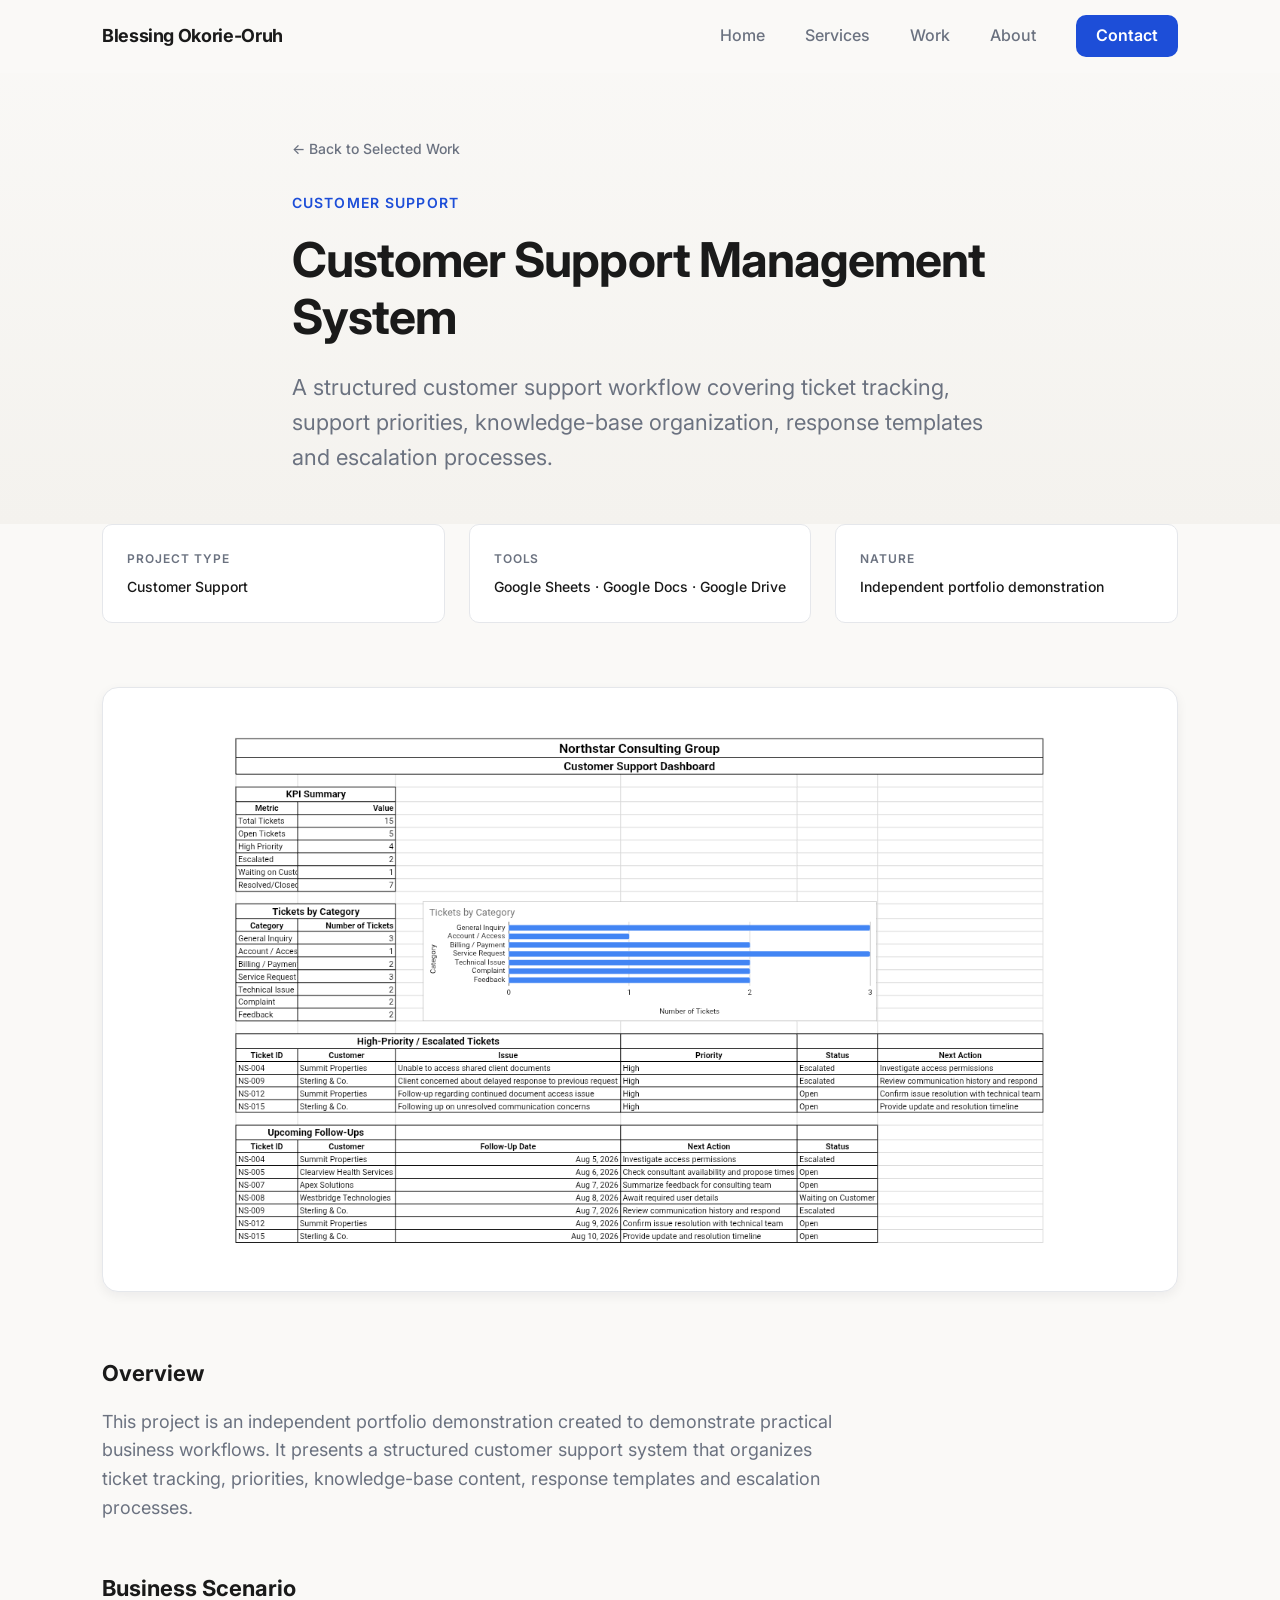
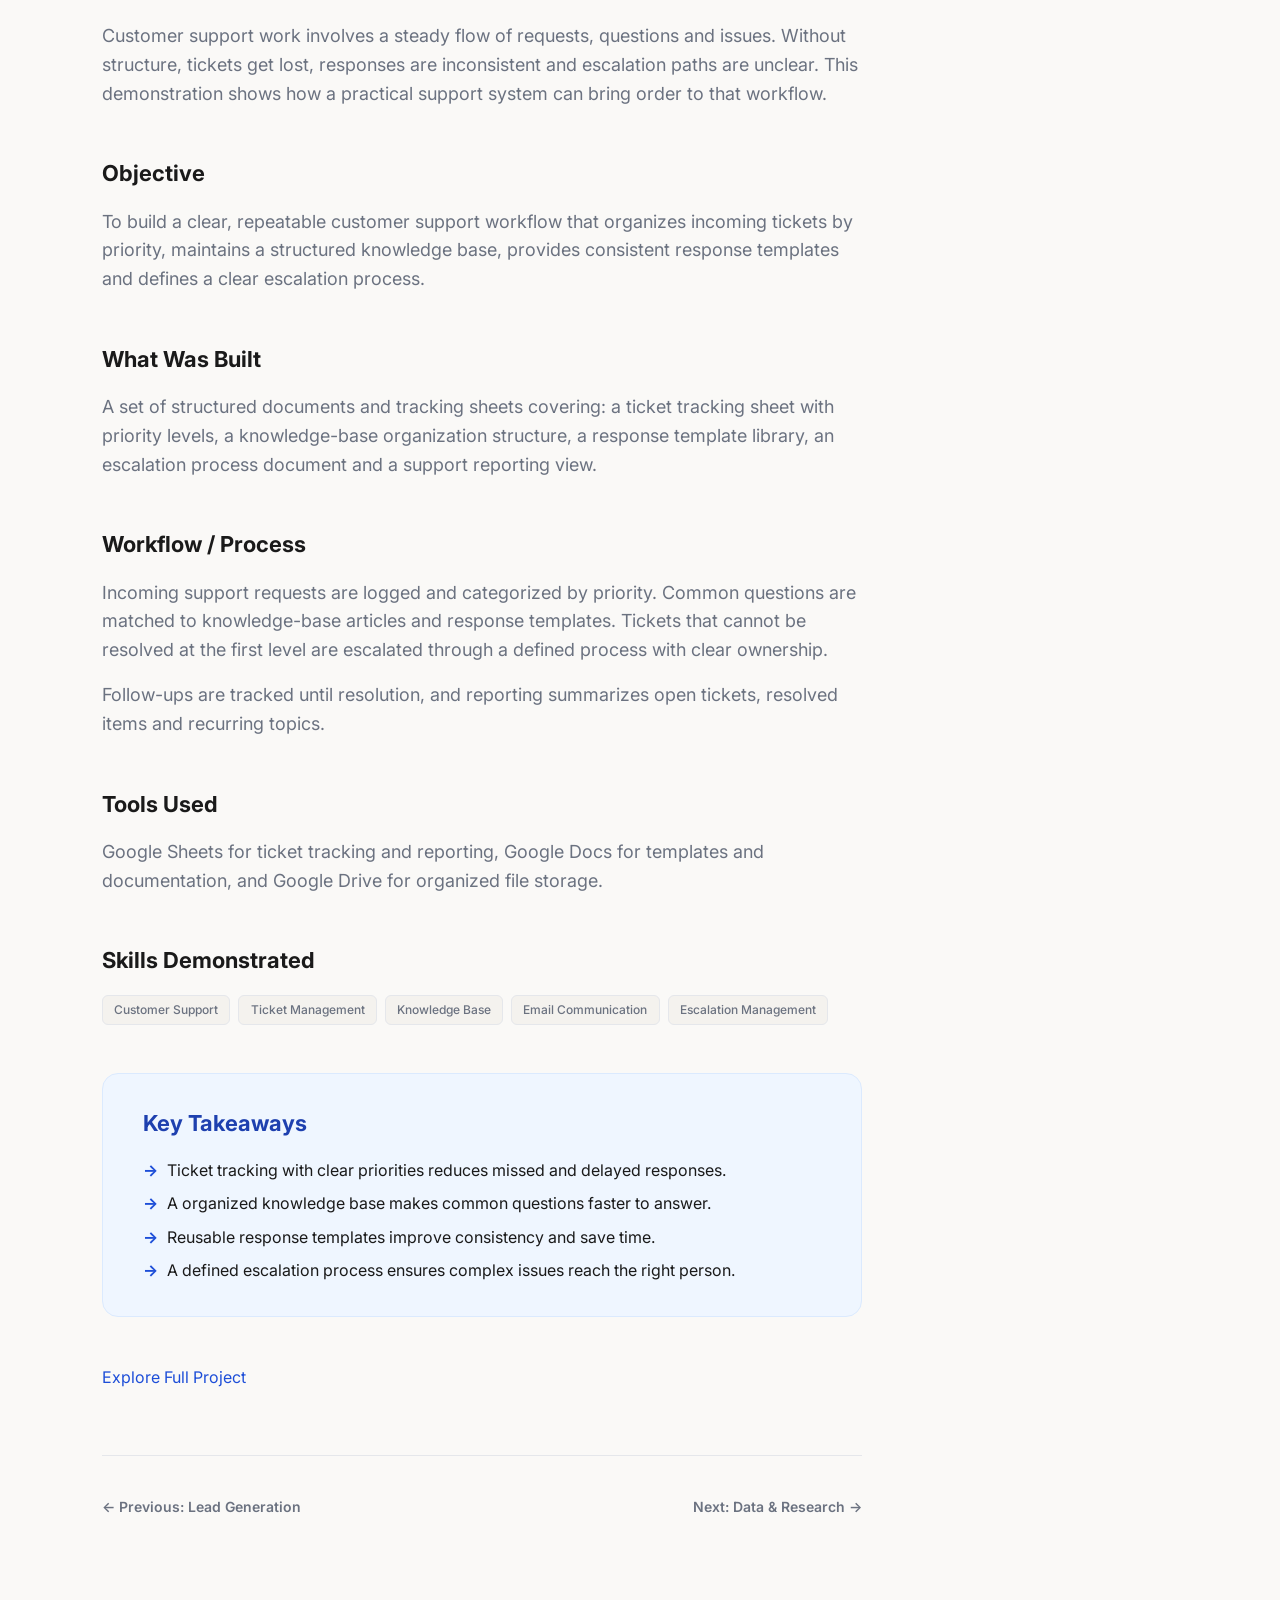
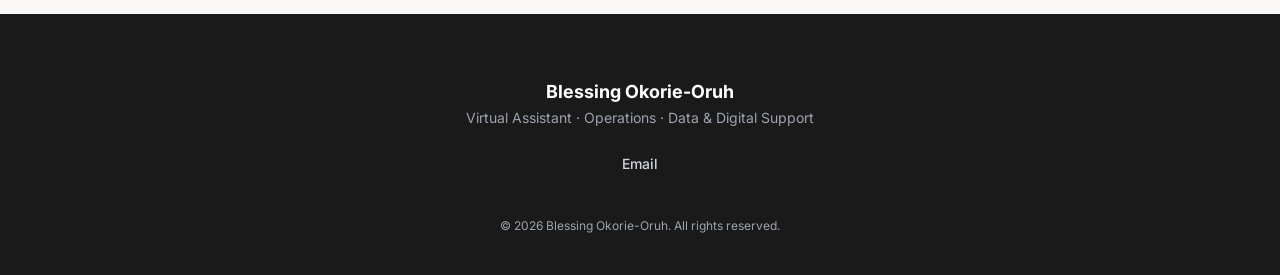
==== commit d6139131: "Update customer-support.html" ====
--- a/case-studies/customer-support.html
+++ b/case-studies/customer-support.html
@@ -144,8 +144,8 @@
       </div>
       <nav class="footer__links" aria-label="Footer links">
         <a href="mailto:blessing.okorie.va@gmail.com">Email</a>
-       <!-- <a href="https://github.com/blessing-okorie-va" target="_blank" rel="noopener">GitHub</a> -->
-        <a href="#" id="linkedinPlaceholder" aria-label="LinkedIn (coming soon)">LinkedIn</a>
+       <!-- <a href="https://github.com/blessing-okorie-va" target="_blank" rel="noopener">GitHub</a>
+        <a href="#" id="linkedinPlaceholder" aria-label="LinkedIn (coming soon)">LinkedIn</a> -->
       </nav>
       <p class="footer__copy">&copy; <span id="year"></span> Blessing Okorie-Oruh. All rights reserved.</p>
     </div>
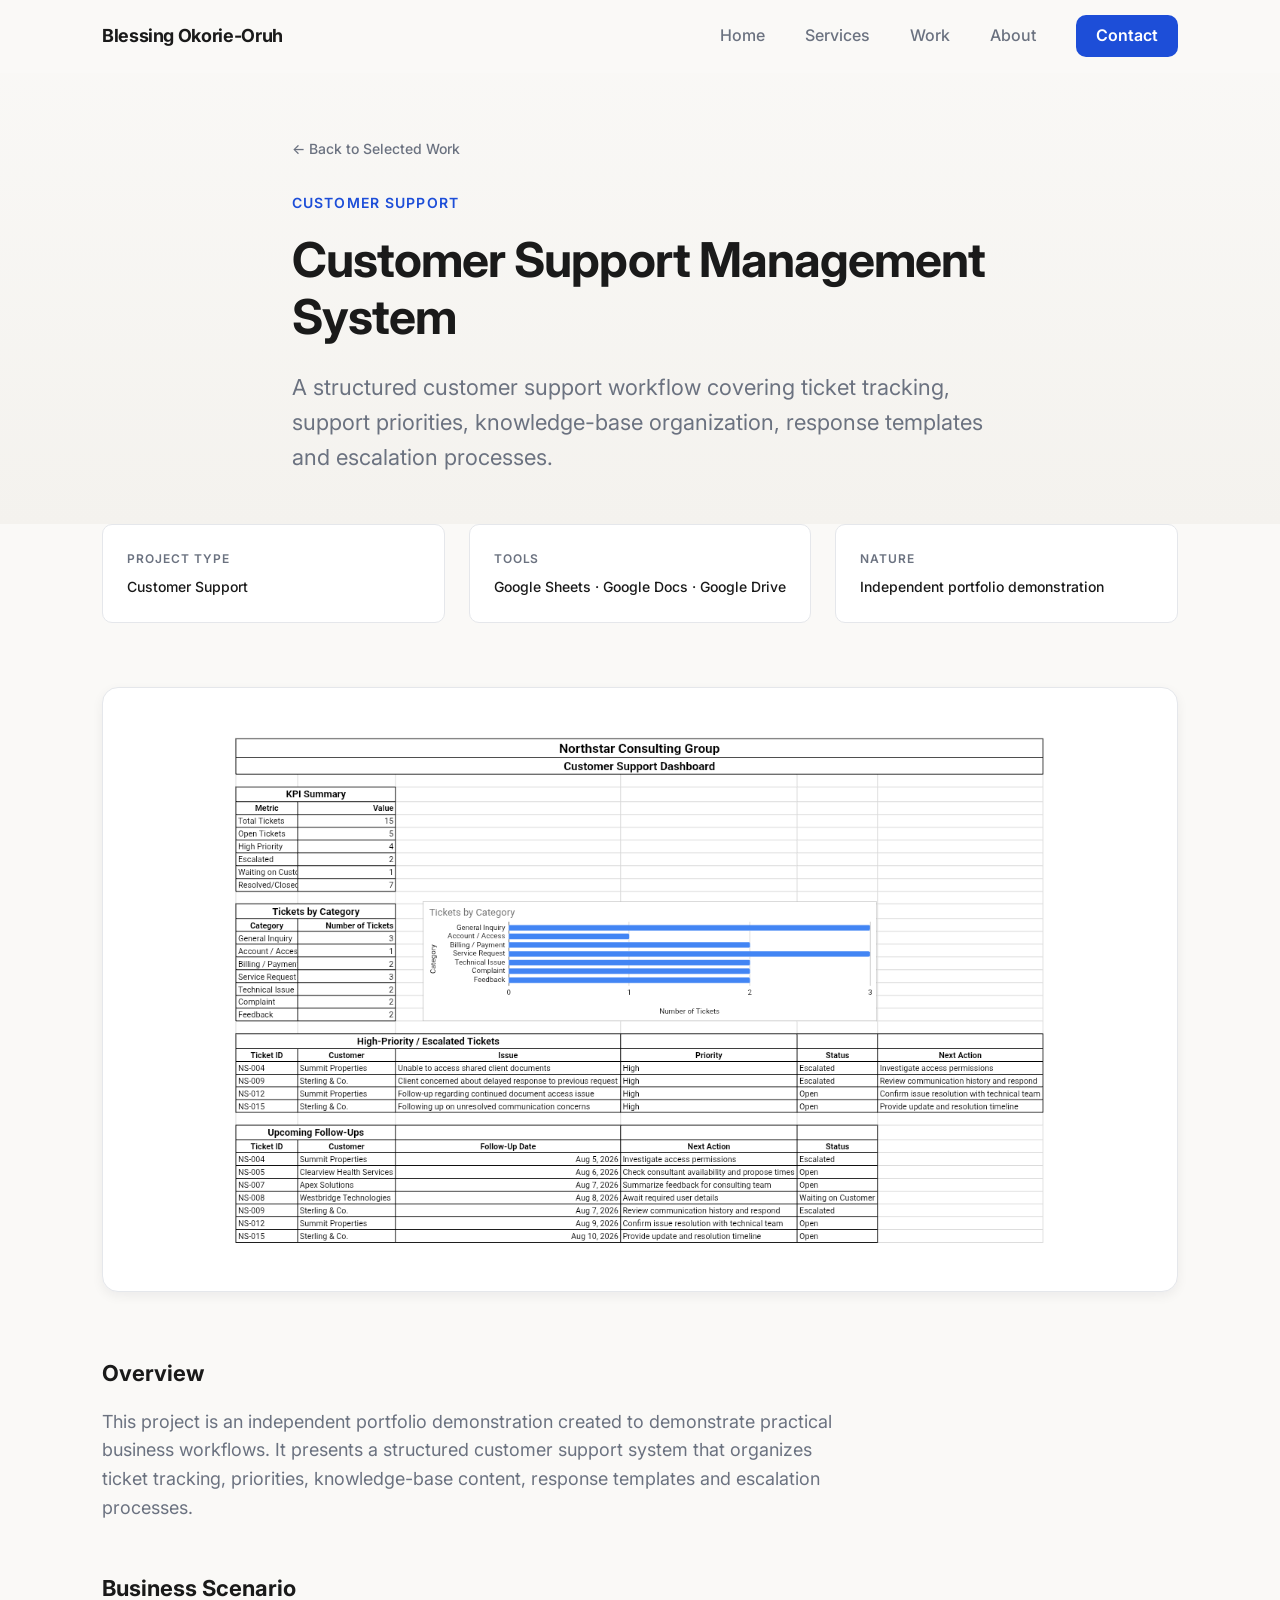
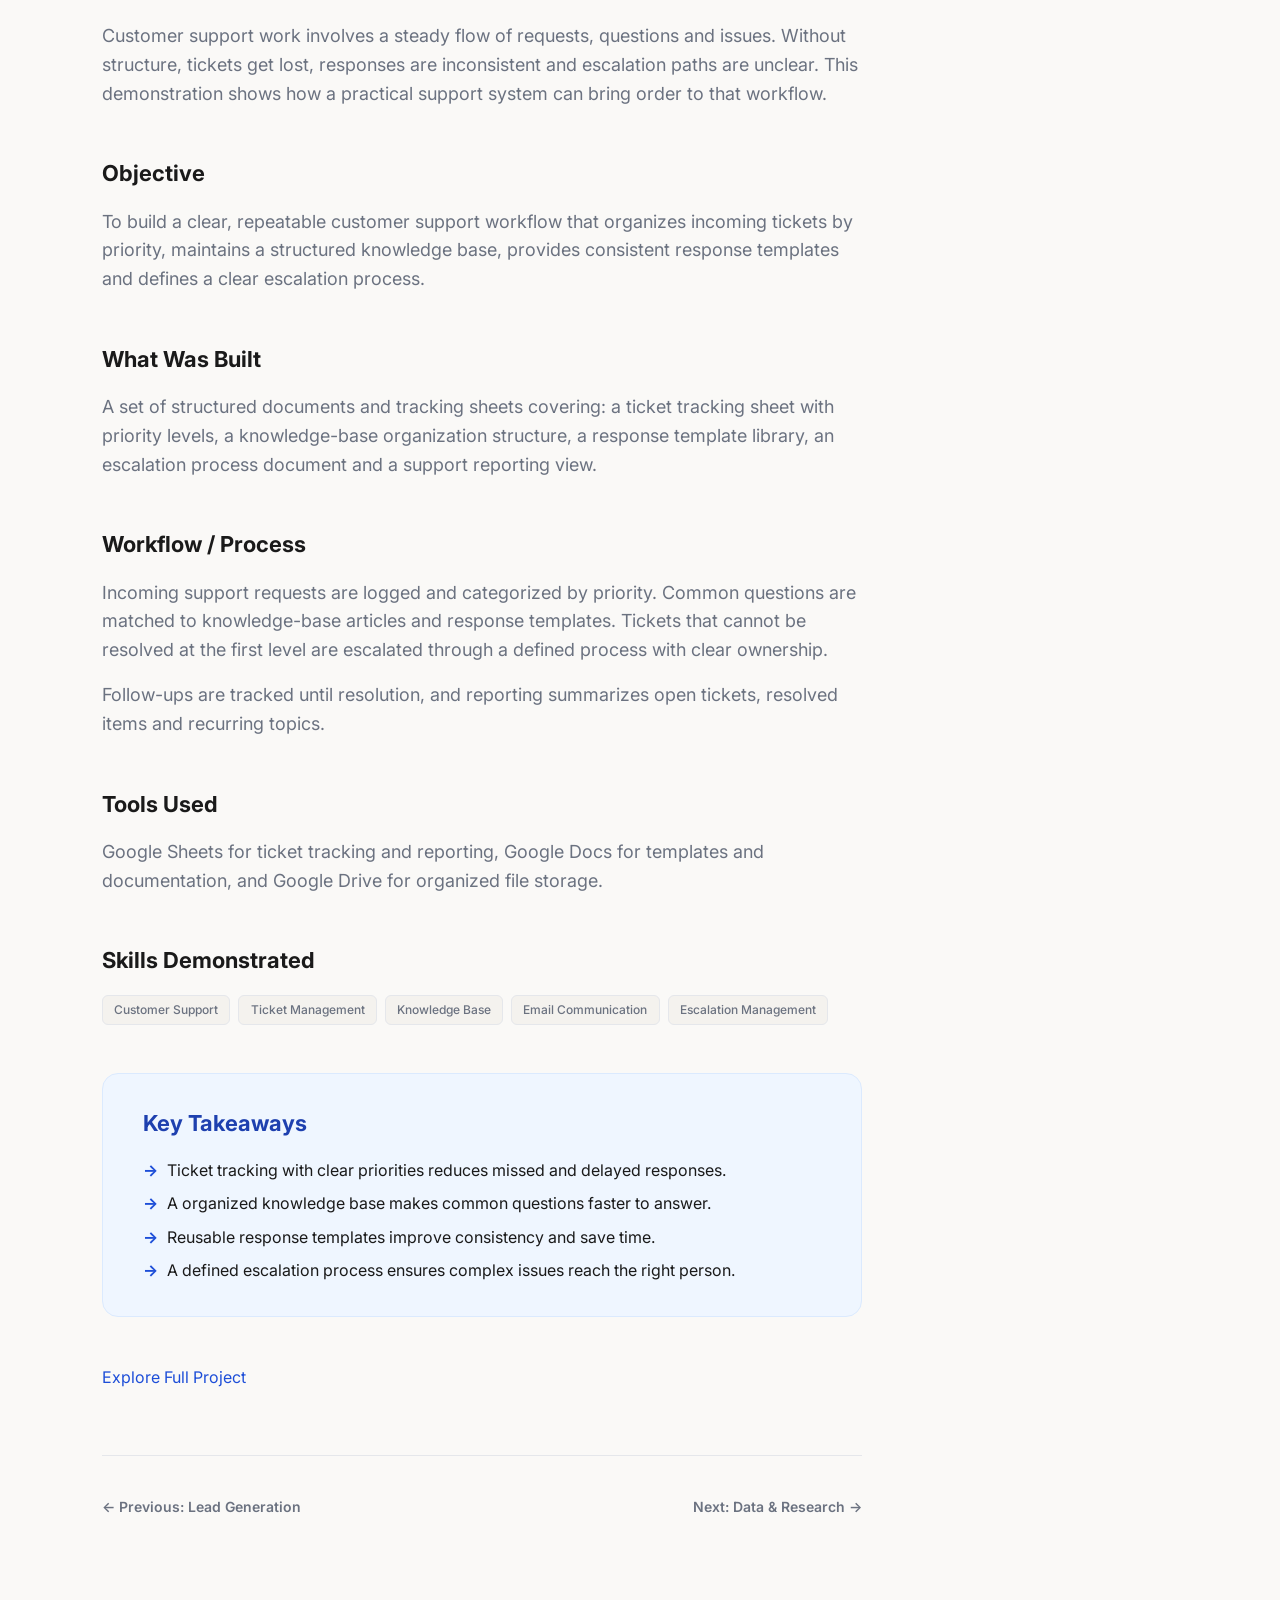
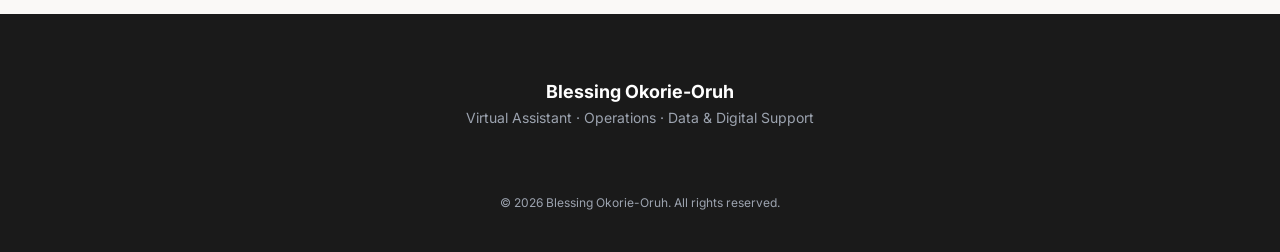
==== commit 2fba69a2: "Update customer-support.html" ====
--- a/case-studies/customer-support.html
+++ b/case-studies/customer-support.html
@@ -143,8 +143,8 @@
         <p class="footer__role">Virtual Assistant · Operations · Data & Digital Support</p>
       </div>
       <nav class="footer__links" aria-label="Footer links">
-        <a href="mailto:blessing.okorie.va@gmail.com">Email</a>
-       <!-- <a href="https://github.com/blessing-okorie-va" target="_blank" rel="noopener">GitHub</a>
+       <!-- <a href="mailto:blessing.okorie.va@gmail.com">Email</a>
+       <a href="https://github.com/blessing-okorie-va" target="_blank" rel="noopener">GitHub</a>
         <a href="#" id="linkedinPlaceholder" aria-label="LinkedIn (coming soon)">LinkedIn</a> -->
       </nav>
       <p class="footer__copy">&copy; <span id="year"></span> Blessing Okorie-Oruh. All rights reserved.</p>
